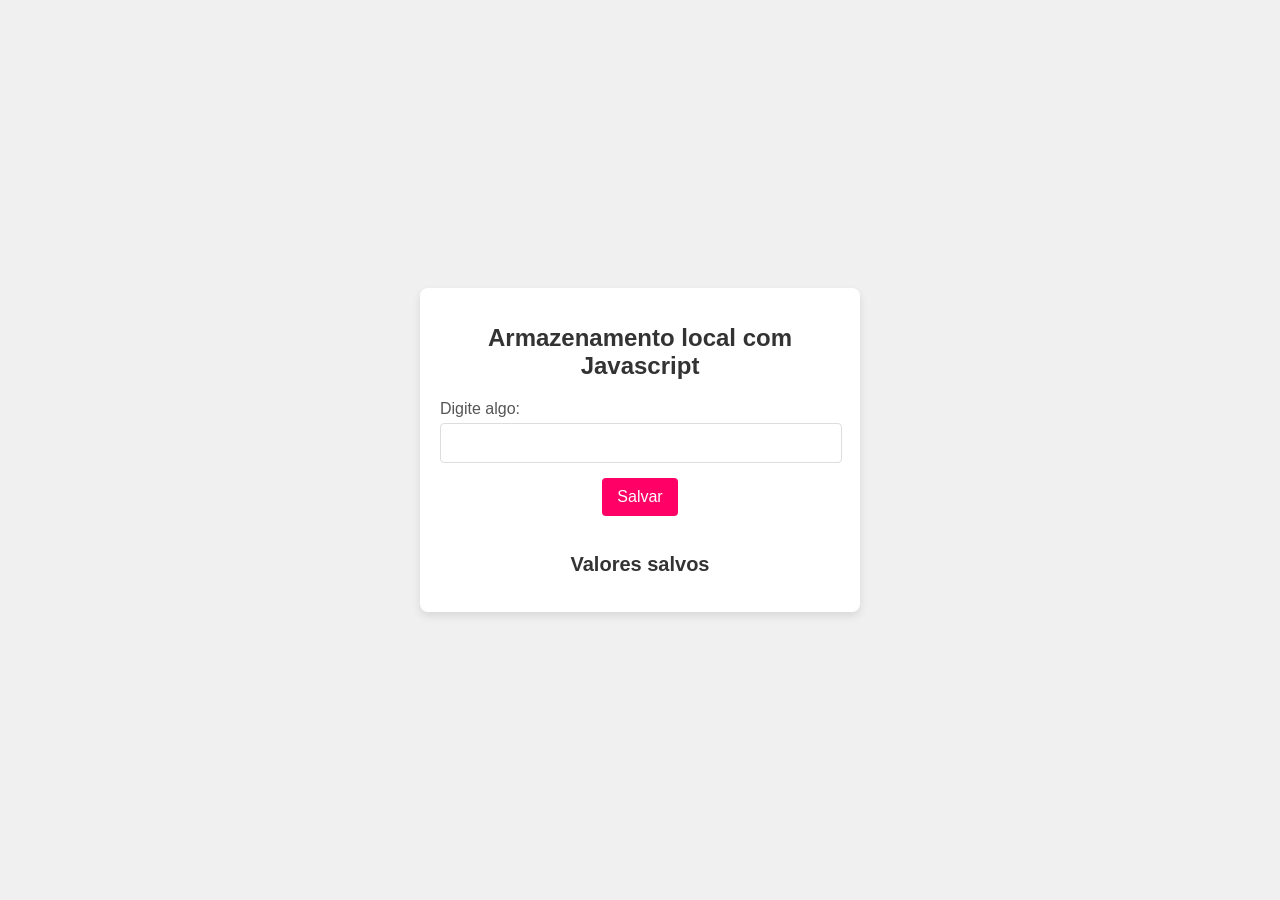
==== CadastroLocal/index.html @ 6b0d608b "feat: criação projeto Cadastro Local" ====
<!DOCTYPE html>
<html lang="en">
<head>
  <meta charset="UTF-8">
  <meta name="viewport" content="width=device-width, initial-scale=1.0">
  <link rel="stylesheet" href="style.css">
  <script type="text/javascript" src="script.js"></script>
  <title>Cadastro</title>
</head>
<body>
  <main class="container">
    <h1>Armazenamento local com Javascript</h1>

    <form action="">
      <section class="input-group">
        <label for="campo">Digite algo: </label>
        <input type="text" name="campo" id="campo">
      </section>
      <button>Salvar</button>
      <h2>Valores salvos</h2>
      <ul id="listaValores"></ul>
    </form>
  </main>
</body>
</html>
---- CadastroLocal/style.css ----
body {
  font-family: Arial, sans-serif;
  background-color: #f0f0f0;
  margin: 0;
  display: flex;
  justify-content: center;
  align-items: center;
  height: 100vh;
}

.container {
  background-color: #ffffff;
  padding: 20px;
  border-radius: 8px;
  box-shadow: 0 4px 8px rgba(0, 0, 0, 0.1);
  max-width: 400px;
  width: 100%;
  text-align: center;
}

h1 {
  color: #333;
  font-size: 24px;
  margin-bottom: 20px;
}

.input-group {
  margin-bottom: 15px;
  text-align: left;
}

label {
  display: block;
  margin-bottom: 5px;
  color: #555;
}

input[type="text"] {
  width: calc(100% - 20px);
  padding: 10px;
  border: 1px solid #ddd;
  border-radius: 4px;
  font-size: 16px;
}

button {
  background-color: #ff0066;
  color: white;
  border: none;
  padding: 10px 15px;
  font-size: 16px;
  border-radius: 4px;
  cursor: pointer;
  margin-bottom: 20px;
}

button:hover {
  background-color: #570348;
}

h2 {
  color: #333;
  font-size: 20px;
  margin-bottom: 10px;
}

ul {
  list-style-type: none;
  padding: 0;
}

ul li {
  background-color: #f9f9f9;
  padding: 10px;
  border: 1px solid #ddd;
  border-radius: 4px;
  margin-bottom: 5px;
  text-align: left;
}

.error {
  color: red;
  margin-top: 3px;
}
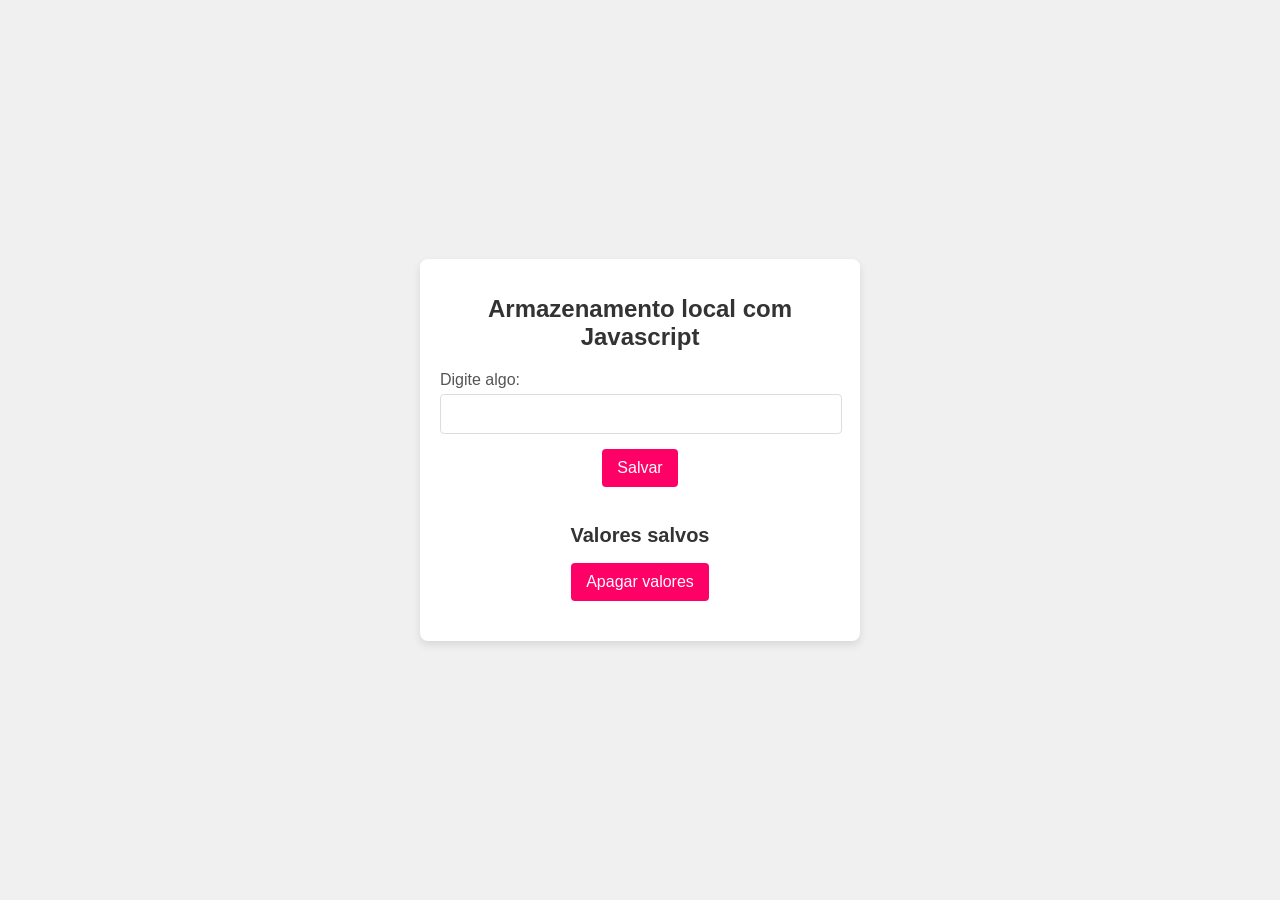
==== commit 63f8322f: "feat: criação de lógica para teste de localstorage, listagem de cadastro e exclusão de itens salvos" ====
--- a/CadastroLocal/index.html
+++ b/CadastroLocal/index.html
@@ -4,7 +4,8 @@
   <meta charset="UTF-8">
   <meta name="viewport" content="width=device-width, initial-scale=1.0">
   <link rel="stylesheet" href="style.css">
-  <script type="text/javascript" src="script.js"></script>
+  <script type="text/javascript" src="form.js" defer></script>
+  <script type="text/javascript" src="listagem.js" defer></script>
   <title>Cadastro</title>
 </head>
 <body>
@@ -16,9 +17,10 @@
         <label for="campo">Digite algo: </label>
         <input type="text" name="campo" id="campo">
       </section>
-      <button>Salvar</button>
+      <button id="salvar">Salvar</button>
       <h2>Valores salvos</h2>
       <ul id="listaValores"></ul>
+      <button id="apagar">Apagar valores</button>
     </form>
   </main>
 </body>
